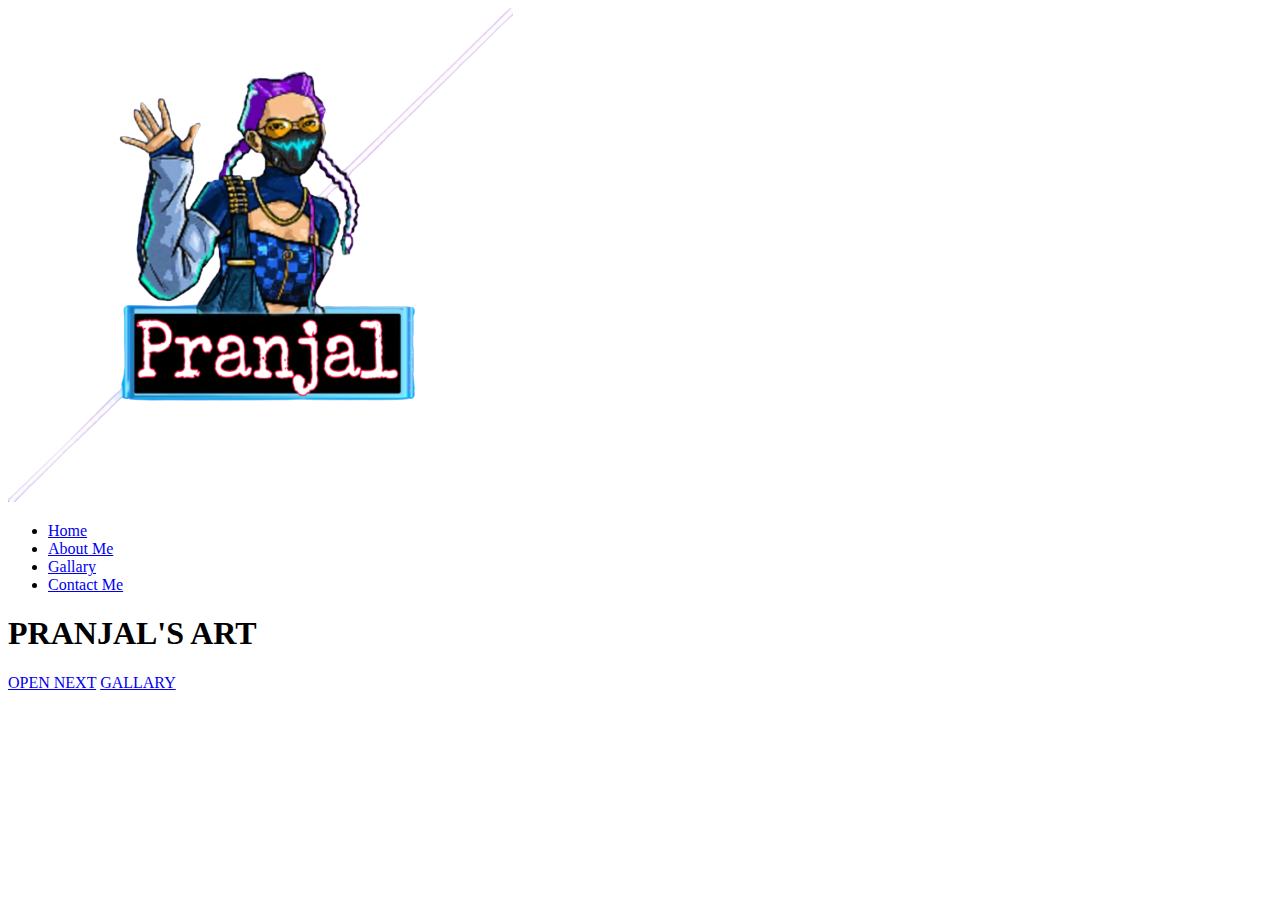
==== index.html @ 92297a3e "Add files via upload" ====
<!DOCTYPE html>
<html>
<head>
	<title>PRANJAL'S ART</title>
	<link rel="stylesheet" type="text/css" href="css/style-for-home.css">
	<link rel="stylesheet" href="http://use.fontawesome.com/releases/v5.4.1/css/all.css">
	<meta name="viewport" content="width=device-width,initial scale=1.0">
	<link rel="stylesheet" href="http://www.w3school.com/lib/w3.css">
</head>
<body>
	<header>
		<div class="main">
			<div class="logo">
				<img src="logo-p.png">
			</div>
			<ul>
				<li class="active"><a href="#">Home</a></li>
				<li><a href="aboutme.html">About Me</a></li>
				<li><a href="Gallery.html">Gallary</a></li>
				<li><a href="contactme.html">Contact Me</a></li>
		    </ul>
		</div>
		<div class="title">
			<h1>PRANJAL'S ART</h1>
		</div>

		<div class="button">
			<a href="aboutme.html" class="btn">OPEN NEXT</a>
			<a href="Gallery.html" class="btn">GALLARY</a>
		</div>
		
	</header>



</body>
</html>
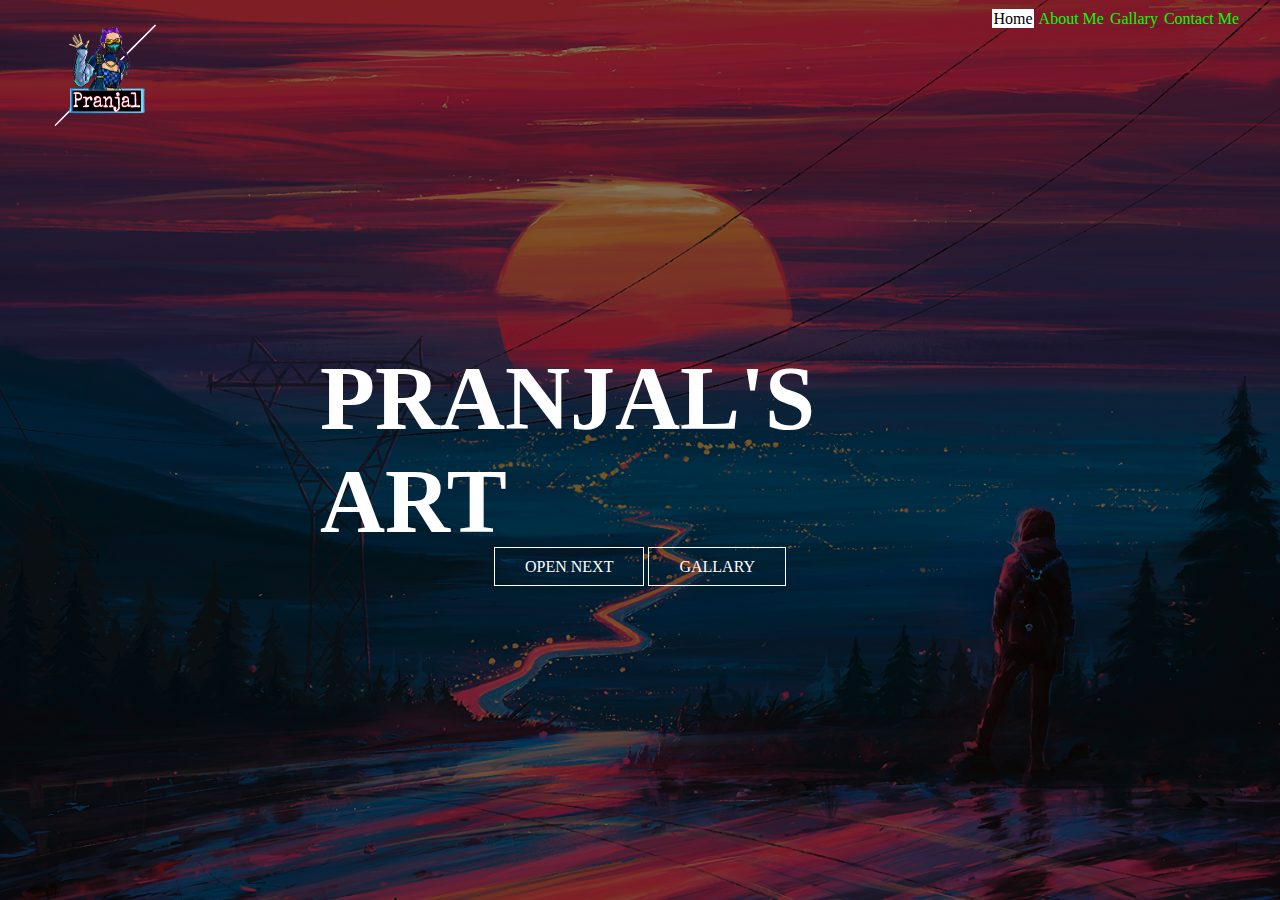
==== commit d10b992b: "Update index.html" ====
--- a/index.html
+++ b/index.html
@@ -2,7 +2,7 @@
 <html>
 <head>
 	<title>PRANJAL'S ART</title>
-	<link rel="stylesheet" type="text/css" href="css/style-for-home.css">
+	<link rel="stylesheet" type="text/css" href="style-for-home.css">
 	<link rel="stylesheet" href="http://use.fontawesome.com/releases/v5.4.1/css/all.css">
 	<meta name="viewport" content="width=device-width,initial scale=1.0">
 	<link rel="stylesheet" href="http://www.w3school.com/lib/w3.css">
--- a/style-for-home.css
+++ b/style-for-home.css
@@ -0,0 +1,129 @@
+*{
+	margin: 0;
+	padding: 0;
+	font-family: Century Gothic;
+}
+
+header{
+	background-image:linear-gradient(rgba(0,0,0,0.5),rgba(0,0,0,0.5)), url(../1.jpg);
+	height: 100vh;
+	background-size: cover;
+	background-position: center;
+}
+
+ul{
+	float: right;
+	list-style-type: none;
+	margin-top: 10px;
+}
+
+ul li{
+	display: inline-block;
+}
+
+ul li a{
+	text-decoration: none;
+	color: #00ff00;
+	padding: 5px 20 px;
+	border: 1px solid transparent;
+	transition: 0.6s ease;
+}
+
+ul li a:hover{
+	color: orange;
+}
+
+ul li.active a{
+	background-color: #fff;
+	color: #000;
+}
+.logo img{
+	float: left;
+	width: 130px;
+	height: 130px;
+	margin-top: 10px;
+	border-radius: 50px;
+}
+
+.main{
+	max-width: 1200px;
+	margin: auto;
+}
+
+.title{
+	position: absolute;
+	top: 50%;
+	left:50%;
+	transform: translate(-50%,-50%);
+}
+
+.title h1{
+	color: #fff;
+	font-size: 90px;
+
+}
+
+.button{
+	position: absolute;
+	top: 63%;
+	left:50%;
+	transform: translate(-50%,-50%);
+}
+
+.btn{
+	border: 1px solid #fff;
+	padding: 10px 30px;
+	color: #fff;
+	text-decoration: none;
+	transition: 0.6s ease;
+
+}
+
+.btn:hover{
+	background-color: #fff;
+	color: #000;
+}
+
+body{
+	margin: 0;
+	padding-left: 0;
+	background-color: #1abc9c;
+}
+
+.search_box{
+	position: absolute;
+	top: 50%;
+	left: 50%;
+	transform: translate(-50%,-50%);
+	background-color: #2f3640;
+	height: 40px;
+	border-radius: 40px;
+	padding: 10px;
+}
+
+.input_box{
+	border: none;
+	outline: none;
+	background:none;
+	float: left;
+	padding: 0;
+	color: #fff;
+	font-size: 16px;
+	transition: 0.4s all;
+	line-height: 40px;
+	width: 0;
+}
+
+@media screen and (max-width: 800px){
+
+}
+
+
+
+
+
+
+
+
+
+
